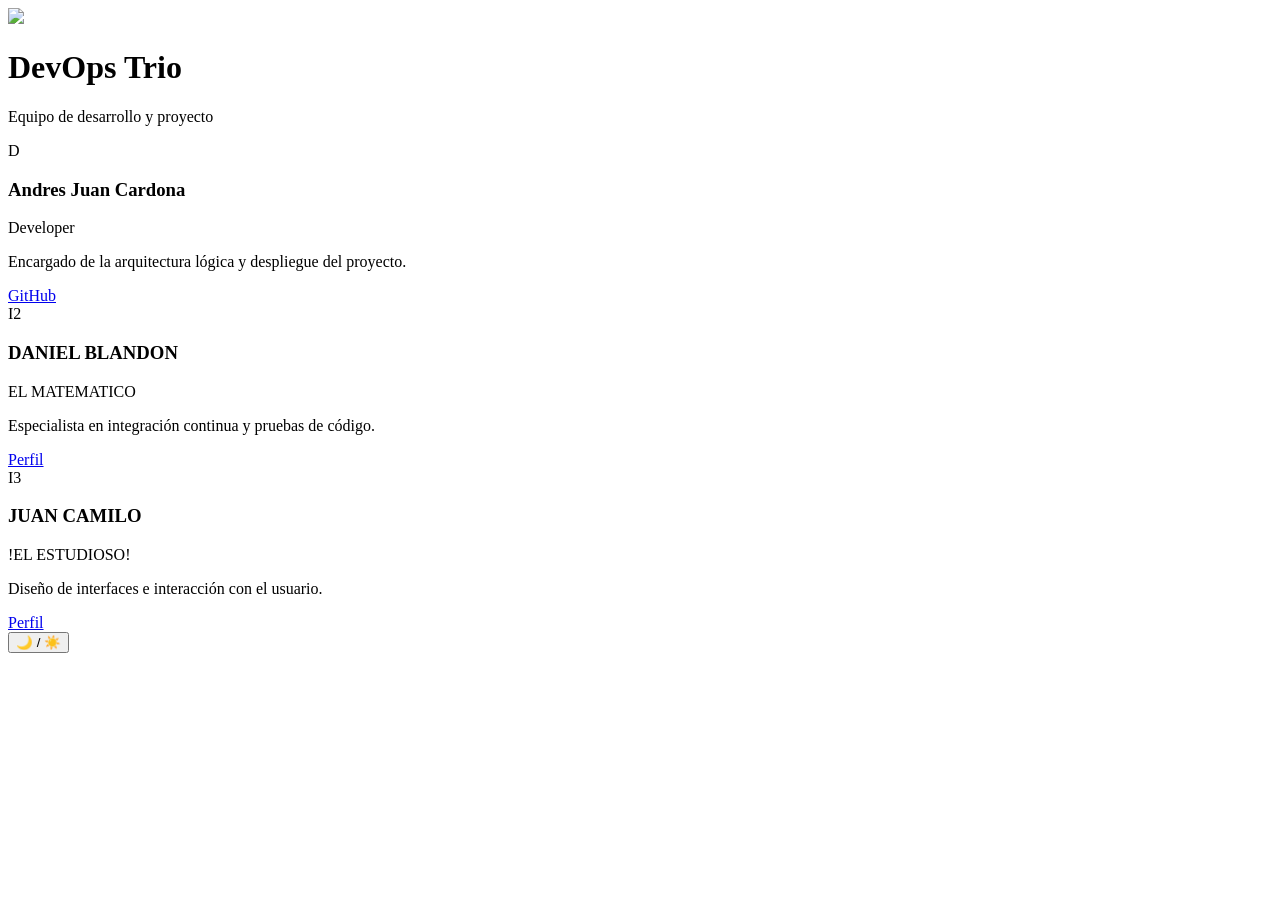
==== index.html @ b78fc2e3 "agregacion de img.html" ====
<!DOCTYPE html>
<html lang="es">
 <img src="https://encrypted-tbn0.gstatic.com/images?q=tbn:ANd9GcRMODASj4ewzXgfD1Kl-dCft-9Za5T4n7RwmTEw-PPKtg&s=10"
<head>
  <meta charset="UTF-8">
  <meta name="viewport" content="width=device-width, initial-scale=1.0">
  <title>Equipo DevOps Trio</title>
  <link rel="stylesheet" href="style.css">
</head>
<body>

  <header>
    <h1>DevOps Trio</h1>
    <p>Equipo de desarrollo y proyecto</p>
  </header>

  <main class="team-container">
    
    <!-- Integrante 1 -->
    <div class="card">
      <div class="avatar">D</div>
      <h3>Andres Juan Cardona</h3>
      <div class="role">Developer</div>
      <p>Encargado de la arquitectura lógica y despliegue del proyecto.</p>
      <div class="social-links">
        <a href="https://github.com/Andre908c" target="_blank">GitHub</a>
      </div>
    </div>

    <!-- Integrante 2 -->
    <div class="card">
      <div class="avatar">I2</div>
      <h3>DANIEL BLANDON</h3>
      <div class="role">EL MATEMATICO</div>
      <p>Especialista en integración continua y pruebas de código.</p>
      <div class="social-links">
        <a href="#" target="_blank">Perfil</a>
      </div>
    </div>

    <!-- Integrante 3 -->
    <div class="card">
      <div class="avatar">I3</div>
      <h3>JUAN CAMILO</h3>
      <div class="role">!EL ESTUDIOSO!</div>
      <p>Diseño de interfaces e interacción con el usuario.</p>
      <div class="social-links">
        <a href="#" target="_blank">Perfil</a>
      </div>
    </div>

  </main>
  <script src="script.js"></script>
</body>
</html>
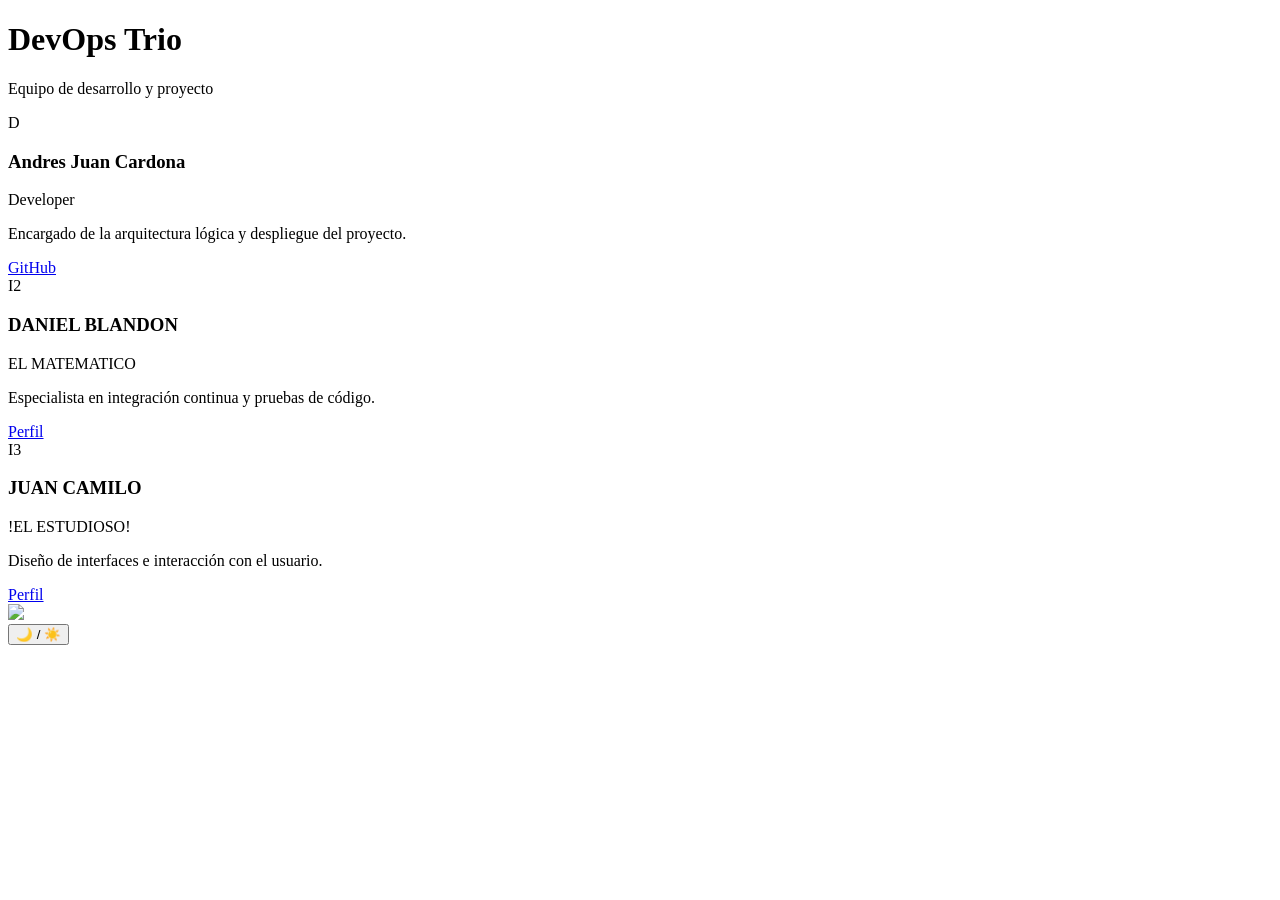
==== commit 12365586: "modificado de la pocision del img en el html y borrado del text.text" ====
--- a/index.html
+++ b/index.html
@@ -1,6 +1,6 @@
 <!DOCTYPE html>
 <html lang="es">
- <img src="https://encrypted-tbn0.gstatic.com/images?q=tbn:ANd9GcRMODASj4ewzXgfD1Kl-dCft-9Za5T4n7RwmTEw-PPKtg&s=10"
+
 <head>
   <meta charset="UTF-8">
   <meta name="viewport" content="width=device-width, initial-scale=1.0">
@@ -49,6 +49,8 @@
       </div>
     </div>
 
+    <img src="https://encrypted-tbn0.gstatic.com/images?q=tbn:ANd9GcRMODASj4ewzXgfD1Kl-dCft-9Za5T4n7RwmTEw-PPKtg&s=10"
+
   </main>
   <script src="script.js"></script>
 </body>
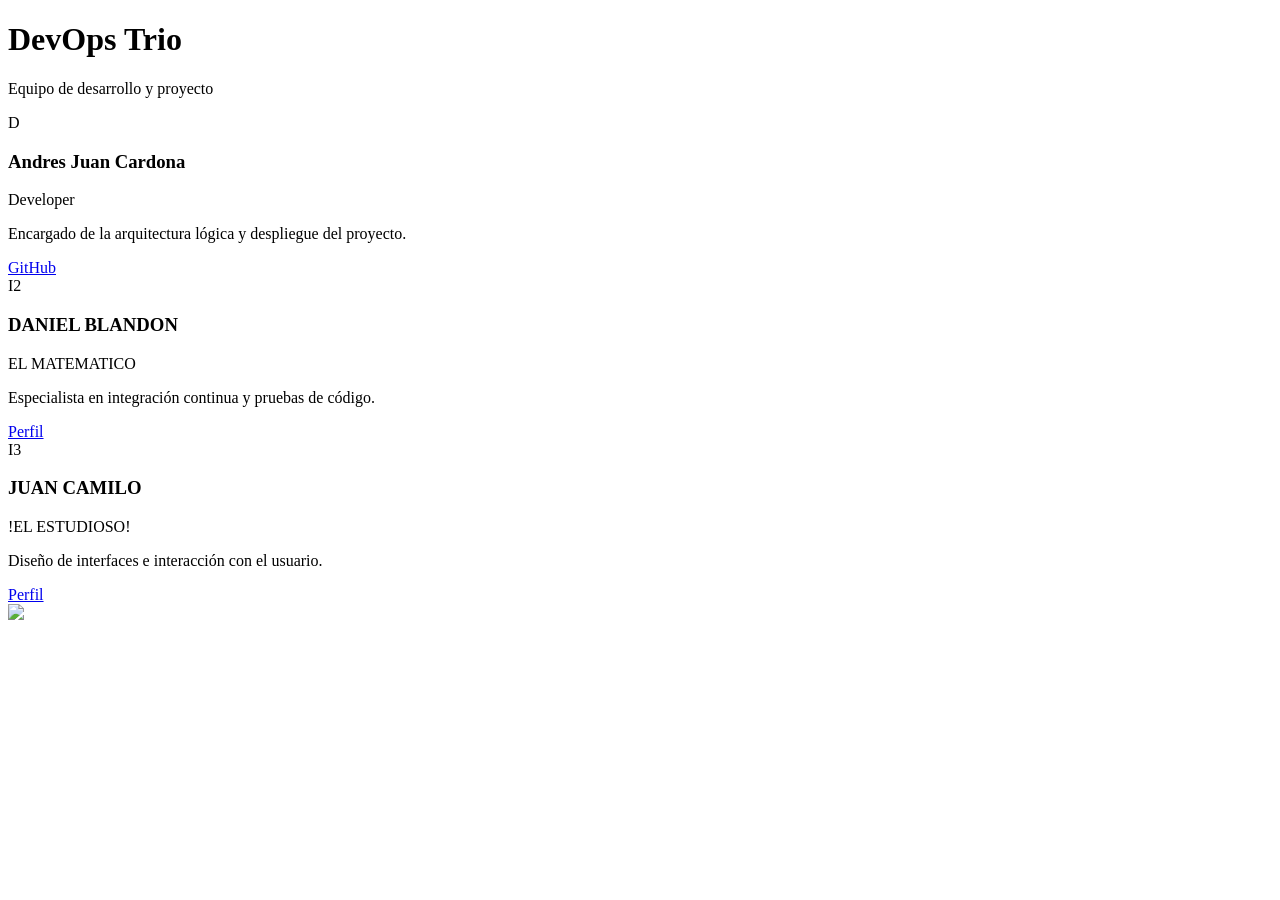
==== commit 1d186d43: "Agregado el script de Google Analytics 4 y corrección en HTML" ====
--- a/index.html
+++ b/index.html
@@ -52,6 +52,14 @@
     <img src="https://encrypted-tbn0.gstatic.com/images?q=tbn:ANd9GcRMODASj4ewzXgfD1Kl-dCft-9Za5T4n7RwmTEw-PPKtg&s=10"
 
   </main>
-  <script src="script.js"></script>
+<!-- Google tag (gtag.js) -->
+<script async src="https://www.googletagmanager.com/gtag/js?id=G-9106C90BJZ"></script>
+<script>
+  window.dataLayer = window.dataLayer || [];
+  function gtag(){dataLayer.push(arguments);}
+  gtag('js', new Date());
+
+  gtag('config', 'G-9106C90BJZ');
+</script>
 </body>
 </html>
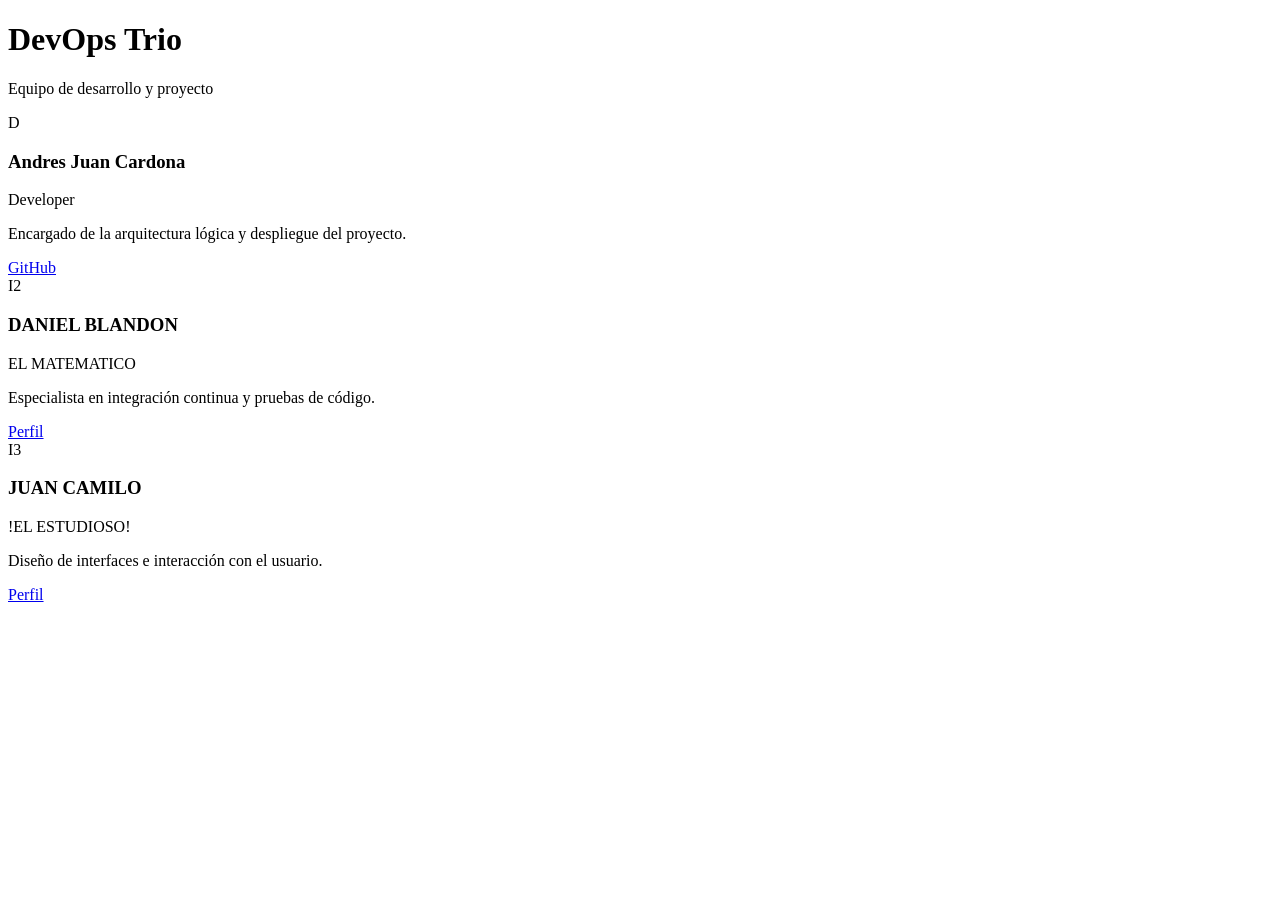
==== commit 9dfac90c: "borrado del img raro que puso daniel" ====
--- a/index.html
+++ b/index.html
@@ -49,8 +49,6 @@
       </div>
     </div>
 
-    <img src="https://encrypted-tbn0.gstatic.com/images?q=tbn:ANd9GcRMODASj4ewzXgfD1Kl-dCft-9Za5T4n7RwmTEw-PPKtg&s=10"
-
   </main>
 <!-- Google tag (gtag.js) -->
 <script async src="https://www.googletagmanager.com/gtag/js?id=G-9106C90BJZ"></script>
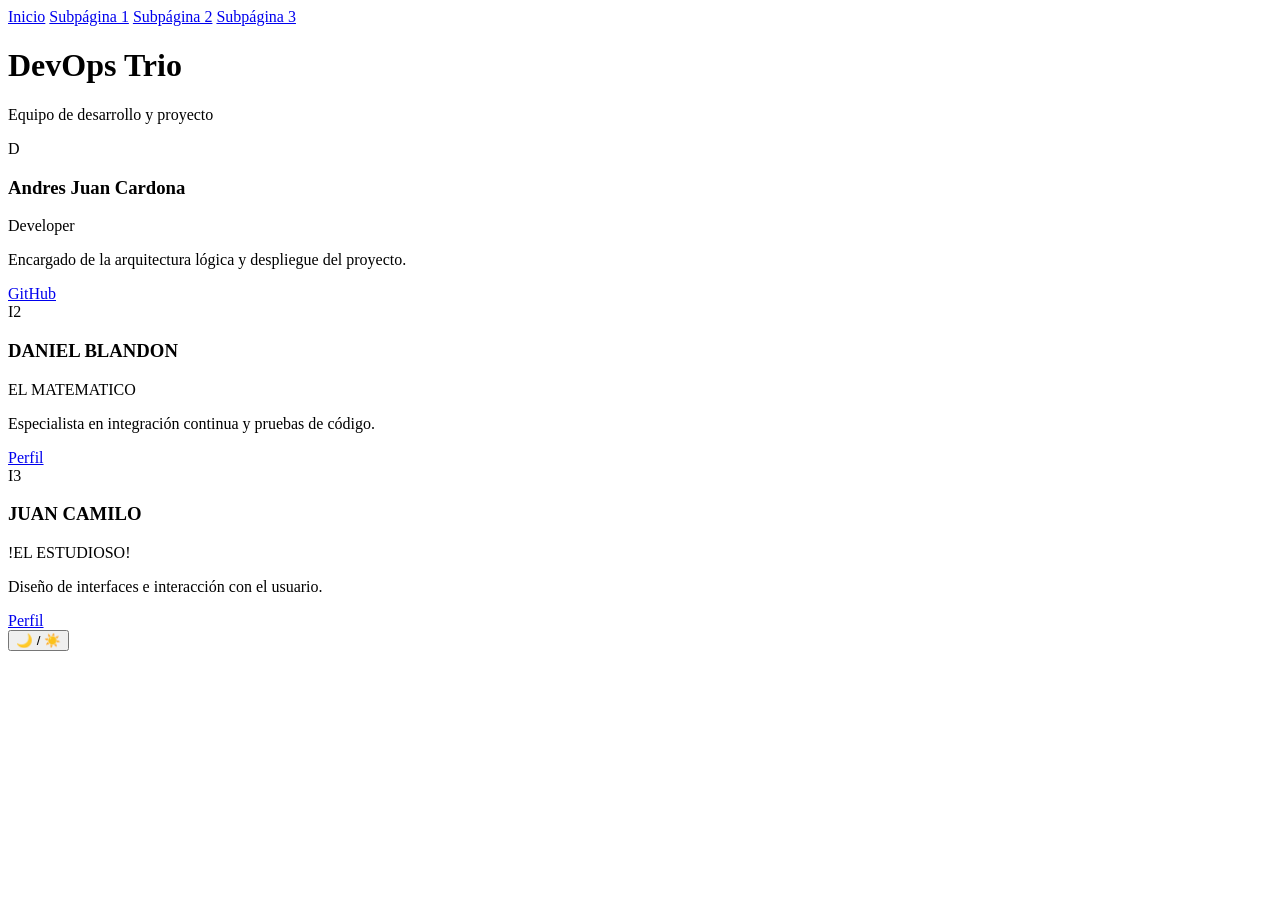
==== commit 2b13dcad: "Creacion de 3 sub-paguinas y Añadido el ID de Google Analytics G-096CNY7RHV a todas las páginas" ====
--- a/index.html
+++ b/index.html
@@ -1,13 +1,23 @@
 <!DOCTYPE html>
 <html lang="es">
 
-<head>
-  <meta charset="UTF-8">
-  <meta name="viewport" content="width=device-width, initial-scale=1.0">
-  <title>Equipo DevOps Trio</title>
-  <link rel="stylesheet" href="style.css">
-</head>
-<body>
+<!-- Google tag (gtag.js) -->
+<script async src="https://www.googletagmanager.com/gtag/js?id=G-096CNY7RHV"></script>
+<script>
+  window.dataLayer = window.dataLayer || [];
+  function gtag(){dataLayer.push(arguments);}
+  gtag('js', new Date());
+
+  gtag('config', 'G-096CNY7RHV');
+</script>
+
+  <!-- Menú de Navegación Global -->
+<nav class="navbar">
+    <a href="index.html" class="nav-link active">Inicio</a>
+    <a href="subpagina1.html" class="nav-link">Subpágina 1</a>
+    <a href="subpagina2.html" class="nav-link">Subpágina 2</a>
+    <a href="subpagina3.html" class="nav-link">Subpágina 3</a>
+  </nav>
 
   <header>
     <h1>DevOps Trio</h1>
@@ -50,14 +60,6 @@
     </div>
 
   </main>
-<!-- Google tag (gtag.js) -->
-<script async src="https://www.googletagmanager.com/gtag/js?id=G-9106C90BJZ"></script>
-<script>
-  window.dataLayer = window.dataLayer || [];
-  function gtag(){dataLayer.push(arguments);}
-  gtag('js', new Date());
-
-  gtag('config', 'G-9106C90BJZ');
-</script>
+  <script src="script.js"></script>
 </body>
 </html>
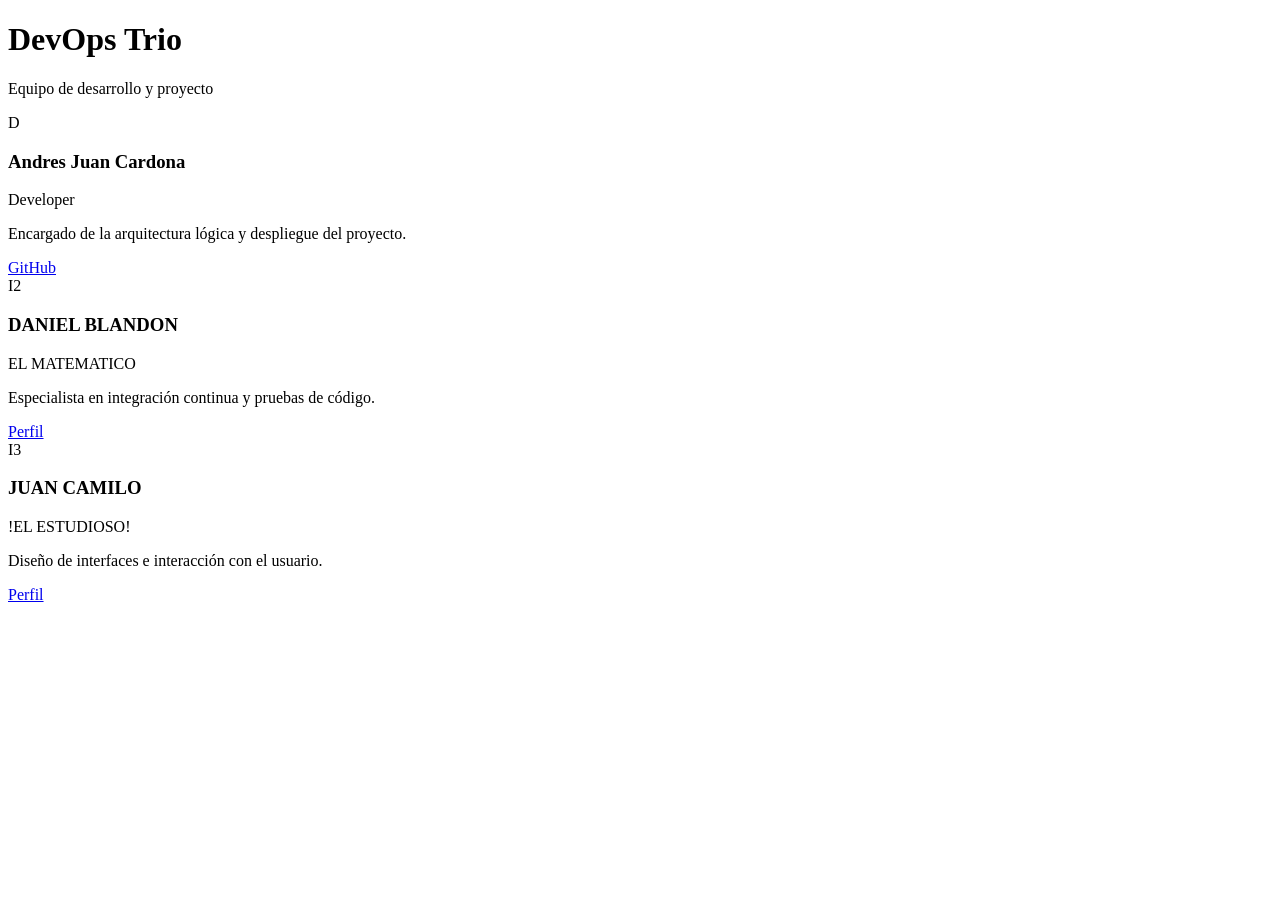
==== commit 34cd5a34: "Merge pull request #9 from Andre908c/feature/Andres Feature/andres" ====
--- a/index.html
+++ b/index.html
@@ -1,23 +1,13 @@
 <!DOCTYPE html>
 <html lang="es">
 
-<!-- Google tag (gtag.js) -->
-<script async src="https://www.googletagmanager.com/gtag/js?id=G-096CNY7RHV"></script>
-<script>
-  window.dataLayer = window.dataLayer || [];
-  function gtag(){dataLayer.push(arguments);}
-  gtag('js', new Date());
-
-  gtag('config', 'G-096CNY7RHV');
-</script>
-
-  <!-- Menú de Navegación Global -->
-<nav class="navbar">
-    <a href="index.html" class="nav-link active">Inicio</a>
-    <a href="subpagina1.html" class="nav-link">Subpágina 1</a>
-    <a href="subpagina2.html" class="nav-link">Subpágina 2</a>
-    <a href="subpagina3.html" class="nav-link">Subpágina 3</a>
-  </nav>
+<head>
+  <meta charset="UTF-8">
+  <meta name="viewport" content="width=device-width, initial-scale=1.0">
+  <title>Equipo DevOps Trio</title>
+  <link rel="stylesheet" href="style.css">
+</head>
+<body>
 
   <header>
     <h1>DevOps Trio</h1>
@@ -60,6 +50,14 @@
     </div>
 
   </main>
-  <script src="script.js"></script>
+<!-- Google tag (gtag.js) -->
+<script async src="https://www.googletagmanager.com/gtag/js?id=G-9106C90BJZ"></script>
+<script>
+  window.dataLayer = window.dataLayer || [];
+  function gtag(){dataLayer.push(arguments);}
+  gtag('js', new Date());
+
+  gtag('config', 'G-9106C90BJZ');
+</script>
 </body>
 </html>
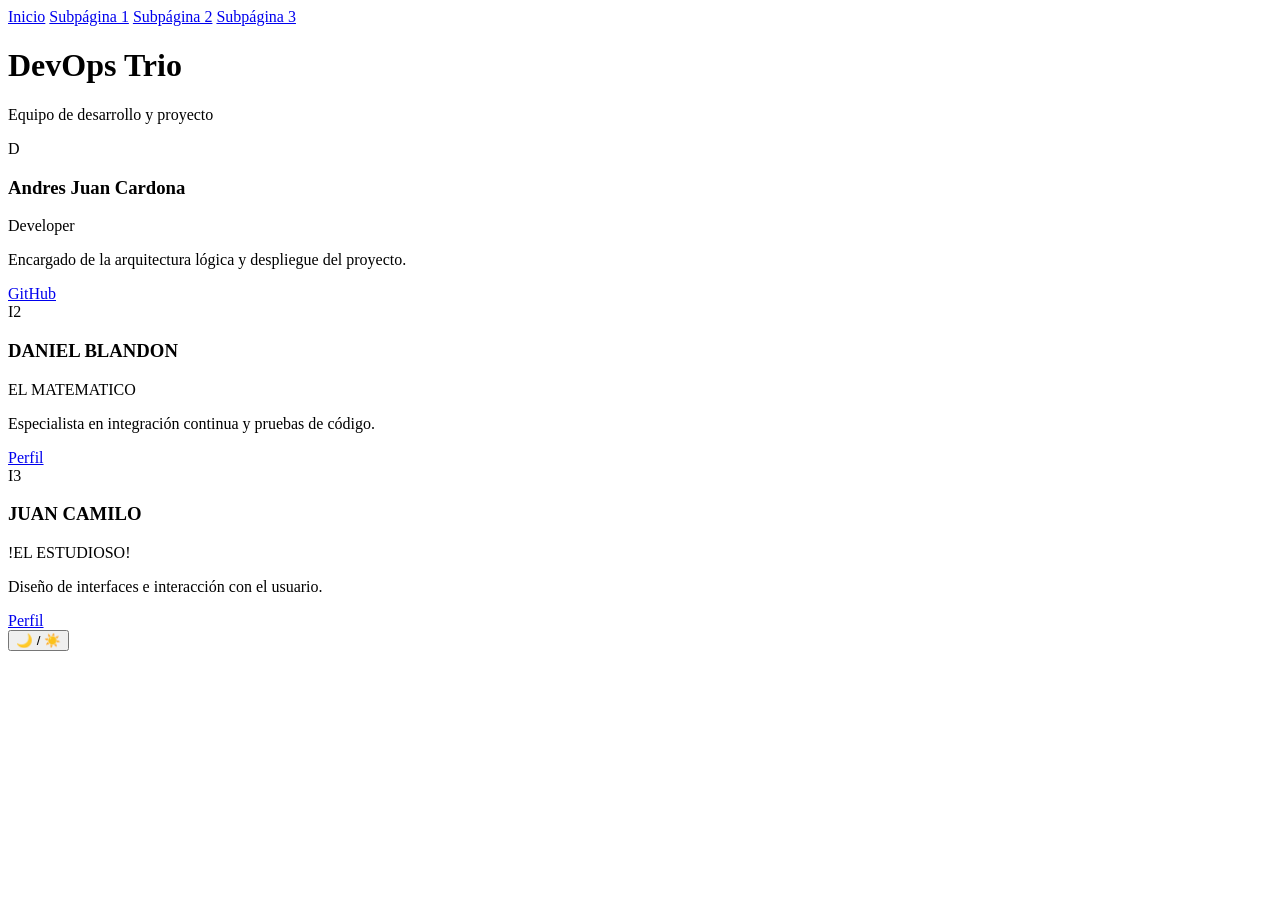
==== commit 1ab6dbb4: "Merge pull request #11 from Andre908c/feature/Andres Feature/andres" ====
--- a/index.html
+++ b/index.html
@@ -1,13 +1,23 @@
 <!DOCTYPE html>
 <html lang="es">
 
-<head>
-  <meta charset="UTF-8">
-  <meta name="viewport" content="width=device-width, initial-scale=1.0">
-  <title>Equipo DevOps Trio</title>
-  <link rel="stylesheet" href="style.css">
-</head>
-<body>
+<!-- Google tag (gtag.js) -->
+<script async src="https://www.googletagmanager.com/gtag/js?id=G-096CNY7RHV"></script>
+<script>
+  window.dataLayer = window.dataLayer || [];
+  function gtag(){dataLayer.push(arguments);}
+  gtag('js', new Date());
+
+  gtag('config', 'G-096CNY7RHV');
+</script>
+
+  <!-- Menú de Navegación Global -->
+<nav class="navbar">
+    <a href="index.html" class="nav-link active">Inicio</a>
+    <a href="subpagina1.html" class="nav-link">Subpágina 1</a>
+    <a href="subpagina2.html" class="nav-link">Subpágina 2</a>
+    <a href="subpagina3.html" class="nav-link">Subpágina 3</a>
+  </nav>
 
   <header>
     <h1>DevOps Trio</h1>
@@ -50,14 +60,6 @@
     </div>
 
   </main>
-<!-- Google tag (gtag.js) -->
-<script async src="https://www.googletagmanager.com/gtag/js?id=G-9106C90BJZ"></script>
-<script>
-  window.dataLayer = window.dataLayer || [];
-  function gtag(){dataLayer.push(arguments);}
-  gtag('js', new Date());
-
-  gtag('config', 'G-9106C90BJZ');
-</script>
+  <script src="script.js"></script>
 </body>
 </html>
